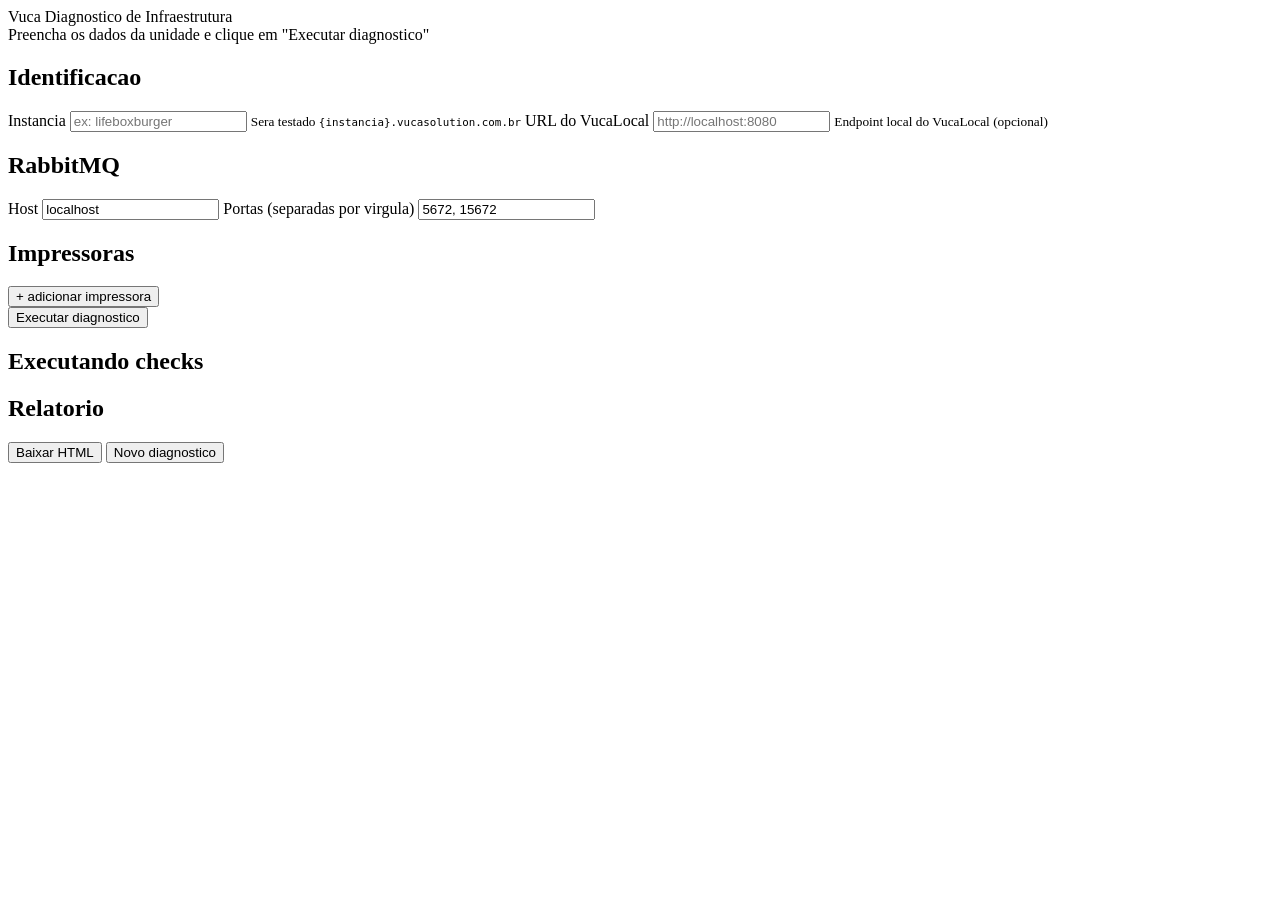
==== web/index.html @ 538d30b3 "feat: ferramenta de diagnostico de infraestrutura Binario Go que roda na maquina do cliente (VucaLoc" ====
<!DOCTYPE html>
<html lang="pt-BR">
<head>
<meta charset="UTF-8" />
<meta name="viewport" content="width=device-width, initial-scale=1.0" />
<title>Vuca — Diagnostico de Infraestrutura</title>
<link rel="stylesheet" href="/static/style.css" />
</head>
<body>
<header class="topbar">
  <div class="topbar__inner">
    <div class="topbar__brand">
      <span class="topbar__logo">Vuca</span>
      <span class="topbar__sub">Diagnostico de Infraestrutura</span>
    </div>
    <span class="topbar__hint">Preencha os dados da unidade e clique em "Executar diagnostico"</span>
  </div>
</header>

<main class="container">
  <form id="js-form" class="card">
    <section class="form-section">
      <h2>Identificacao</h2>
      <div class="grid grid--2">
        <label>
          <span>Instancia</span>
          <input type="text" id="instancia" name="instancia" placeholder="ex: lifeboxburger" required />
          <small>Sera testado <code id="js-host-preview">{instancia}.vucasolution.com.br</code></small>
        </label>
        <label>
          <span>URL do VucaLocal</span>
          <input type="text" id="vucalocal" name="vucalocal" placeholder="http://localhost:8080" />
          <small>Endpoint local do VucaLocal (opcional)</small>
        </label>
      </div>
    </section>

    <section class="form-section">
      <h2>RabbitMQ</h2>
      <div class="grid grid--2">
        <label>
          <span>Host</span>
          <input type="text" id="rabbit_host" value="localhost" />
        </label>
        <label>
          <span>Portas (separadas por virgula)</span>
          <input type="text" id="rabbit_portas" value="5672, 15672" />
        </label>
      </div>
    </section>

    <section class="form-section">
      <div class="form-section__head">
        <h2>Impressoras</h2>
        <button type="button" id="js-add-impressora" class="btn btn--ghost">+ adicionar impressora</button>
      </div>
      <div id="js-impressoras" class="impressoras"></div>
    </section>

    <div class="form-actions">
      <button type="submit" class="btn btn--primary" id="js-executar">Executar diagnostico</button>
    </div>
  </form>

  <section id="js-progresso" class="card card--progresso hidden">
    <h2>Executando checks</h2>
    <ul id="js-progresso-lista" class="progresso-lista"></ul>
  </section>

  <section id="js-resultado" class="card card--resultado hidden">
    <header class="resultado-header">
      <h2>Relatorio</h2>
      <div class="resultado-acoes">
        <button type="button" id="js-baixar" class="btn btn--primary">Baixar HTML</button>
        <button type="button" id="js-novo" class="btn btn--ghost">Novo diagnostico</button>
      </div>
    </header>
    <div id="js-resumo" class="resumo"></div>
    <div id="js-detalhes" class="detalhes"></div>
  </section>
</main>

<script src="/static/app.js"></script>
</body>
</html>
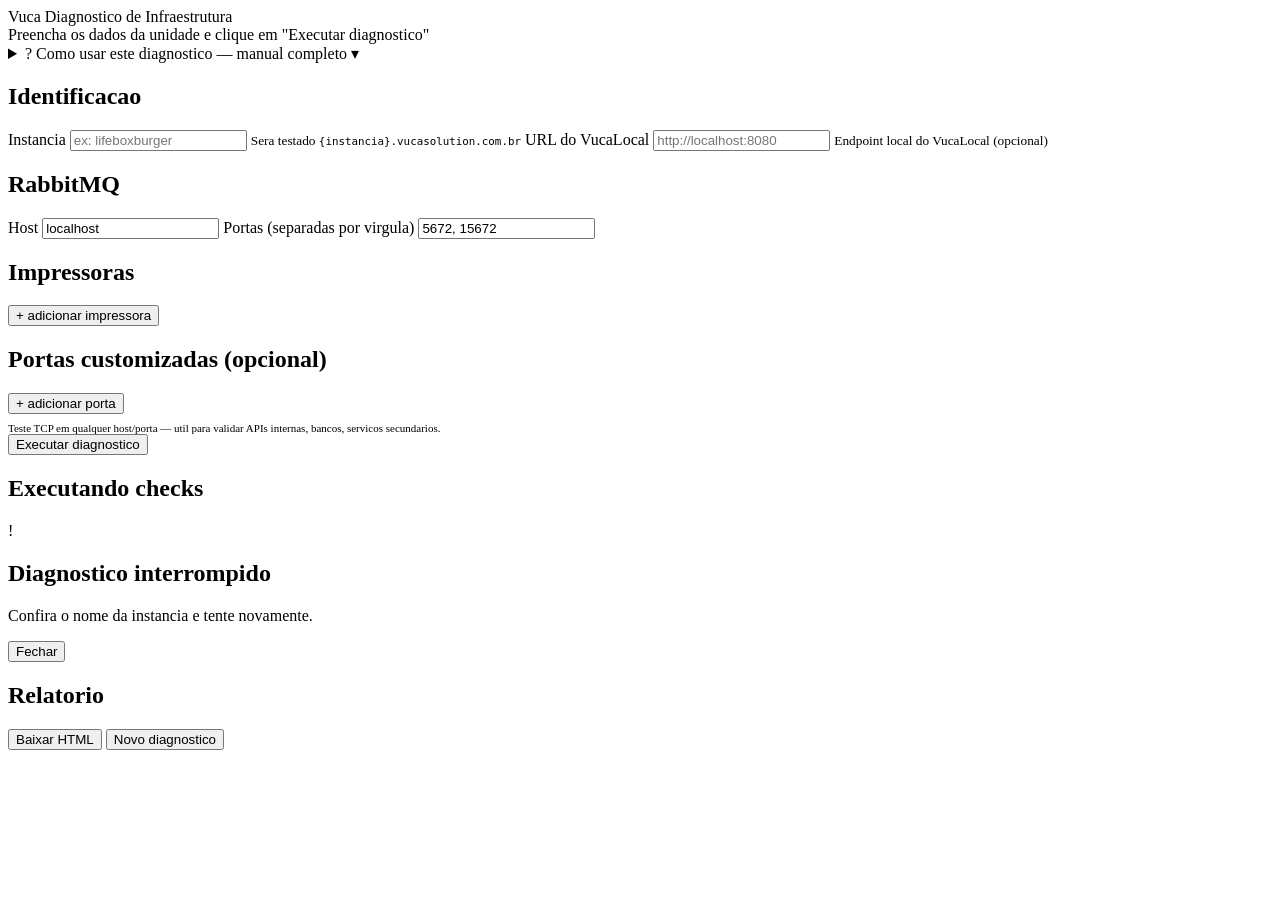
==== commit f66aa626: "feat: validacoes robustas, relatorio didatico e manual de uso - 24 tipos de checks em 8 categorias (" ====
--- a/web/index.html
+++ b/web/index.html
@@ -18,13 +18,268 @@
 </header>
 
 <main class="container">
+
+  <details class="manual">
+    <summary class="manual__summary">
+      <span class="manual__icone">?</span>
+      <span class="manual__label">Como usar este diagnostico — manual completo</span>
+      <span class="manual__seta">▾</span>
+    </summary>
+
+    <div class="manual__corpo">
+
+      <section class="manual__secao">
+        <h3>O que e este diagnostico?</h3>
+        <p>
+          Ferramenta para validar a rede de um estabelecimento antes ou durante a operacao
+          do Vuca. Roda checks que simulam o que a aplicacao real faz e relatam — em
+          linguagem comum — onde estao os problemas e como corrigir.
+        </p>
+        <p>
+          O foco e' detectar problemas que sao <strong>imperceptiveis no dia-a-dia</strong>:
+          DNS lento que faz o tablet abrir devagar, certificado expirando, antivirus
+          interceptando HTTPS, MTU mal configurado causando upload lento, perda intermitente
+          de pacote, e por ai vai.
+        </p>
+      </section>
+
+      <section class="manual__secao">
+        <h3>Como rodar uma validacao</h3>
+        <ol>
+          <li><strong>Preencha os campos</strong> da identificacao (instancia da loja, opcionalmente URL do VucaLocal).</li>
+          <li><strong>Configure RabbitMQ</strong> se for um cliente que usa impressao via nuvem (host e portas — geralmente <code>vucaprint-3.vucasolution.com.br</code> e portas <code>5672, 15672</code>).</li>
+          <li><strong>Adicione cada impressora</strong> da loja com nome, IP e porta (normalmente 9100).</li>
+          <li><strong>Adicione portas customizadas</strong> se houver servicos extras a validar (TEF, banco, API interna).</li>
+          <li>Clique em <strong>"Executar diagnostico"</strong>.</li>
+          <li>Acompanhe os cards aparecendo ao vivo — cada teste mostra seu progresso em tempo real.</li>
+          <li>Ao final, clique em <strong>"Baixar HTML"</strong> e mande o arquivo gerado pelo WhatsApp/email para o suporte.</li>
+        </ol>
+        <p class="manual__nota">
+          <strong>Dica:</strong> os dados que voce preenche ficam salvos no navegador.
+          Na proxima vez que rodar, o formulario ja vem pronto.
+        </p>
+      </section>
+
+      <section class="manual__secao">
+        <h3>Significado de cada campo</h3>
+        <dl>
+          <dt>Instancia</dt>
+          <dd>
+            E' o "apelido" da loja no Vuca, sem o dominio. Por exemplo, se a loja e'
+            <code>lifeboxburger.vucasolution.com.br</code>, voce digita apenas
+            <code>lifeboxburger</code>. O diagnostico monta a URL completa automaticamente.
+            <strong>Campo opcional</strong> — se nao informar, o teste roda em modo
+            "validacao parcial" (so' rede interna).
+          </dd>
+
+          <dt>URL do VucaLocal</dt>
+          <dd>
+            URL <strong>local</strong> da aplicacao VucaLocal instalada na maquina do
+            cliente. Geralmente <code>http://localhost:8080</code>. <strong>Nao e'</strong>
+            uma URL publica — se voce colocar um endereco da nuvem aqui, o teste vai
+            reclamar. Deixe em branco se o cliente nao usa VucaLocal.
+          </dd>
+
+          <dt>RabbitMQ — Host</dt>
+          <dd>
+            Servidor de filas usado para enviar jobs de impressao via nuvem. Geralmente
+            algo como <code>vucaprint-3.vucasolution.com.br</code>.
+          </dd>
+
+          <dt>RabbitMQ — Portas</dt>
+          <dd>
+            Portas TCP a testar separadas por virgula. Padrao: <code>5672</code> (protocolo
+            AMQP) e <code>15672</code> (painel de administracao). A 5672 e' a que importa
+            para impressao funcionar.
+          </dd>
+
+          <dt>Impressoras</dt>
+          <dd>
+            Lista das impressoras termicas da loja. Para cada uma: nome amigavel (ex:
+            "Cozinha", "Caixa"), IP na rede local e porta (padrao <code>9100</code>).
+            Suporta IP fixo, DHCP (se souber o IP atual) e impressoras Wi-Fi. Nao
+            suporta impressoras conectadas por cabo USB direto (essas nao tem como
+            ser testadas via rede).
+          </dd>
+
+          <dt>Portas customizadas</dt>
+          <dd>
+            Testes adicionais para qualquer servico que voce queira validar:
+            maquininha TEF (porta 4096 ou similar), Postgres interno, API de
+            integracao, etc. Cada entrada e' apenas Nome + Host + Porta.
+          </dd>
+        </dl>
+      </section>
+
+      <section class="manual__secao">
+        <h3>O que cada categoria de teste valida</h3>
+
+        <h4>Sistema</h4>
+        <p>Informacoes do PC onde o diagnostico esta rodando. Apenas contexto — nunca falha.</p>
+
+        <h4>Rede Local</h4>
+        <p>
+          A "saude" da rede onde o PC esta conectado. Inclui: lista de interfaces
+          (placas de rede), latencia ate o roteador, descoberta de MTU, IP publico,
+          velocidade de banda (download de 10MB), e teste de latencia estendido (50
+          amostras em 30s para pegar instabilidade).
+        </p>
+
+        <h4>Ambiente</h4>
+        <p>
+          Interferencias no PC que podem afetar todos os outros testes silenciosamente:
+          proxy/VPN configurados, drift do relogio (diferenca da hora local vs internet),
+          perfil de energia do Windows (economia pode causar drops de Wi-Fi).
+        </p>
+
+        <h4>Conectividade</h4>
+        <p>
+          Validacoes ate a nuvem Vuca: resolucao DNS multi-servidor (sistema vs 1.1.1.1
+          vs 8.8.8.8), HTTPS direto na instancia, latencia ate o servidor, tempos por
+          fase (DNS/TCP/TLS/TTFB), validacao do certificado SSL (incluindo deteccao
+          de antivirus interceptando), e consistencia (3 requisicoes seguidas).
+        </p>
+
+        <h4>RabbitMQ</h4>
+        <p>
+          Acesso ao servidor de filas: porta TCP aberta + handshake AMQP completo
+          (garante que e' realmente RabbitMQ, nao algum outro servico ocupando a porta).
+        </p>
+
+        <h4>VucaLocal</h4>
+        <p>
+          Se a URL local foi informada, testa se o servico VucaLocal esta respondendo
+          e qual status retorna.
+        </p>
+
+        <h4>Impressoras</h4>
+        <p>
+          Para cada impressora: teste TCP basico + comando ESC/POS de status (consegue
+          identificar tampa aberta, papel acabando, impressora travada). Nao imprime nada.
+        </p>
+
+        <h4>Portas customizadas</h4>
+        <p>Teste TCP direto em cada host:porta informado.</p>
+      </section>
+
+      <section class="manual__secao">
+        <h3>Como interpretar os resultados</h3>
+        <ul class="manual__legenda">
+          <li>
+            <span class="dot dot--ok"></span>
+            <strong>OK</strong> — tudo funcionando normalmente. Nada a fazer.
+          </li>
+          <li>
+            <span class="dot dot--warn"></span>
+            <strong>Atencao</strong> — o teste passou mas com alguma observacao. Funciona
+            agora mas pode dar problema. Revise.
+          </li>
+          <li>
+            <span class="dot dot--fail"></span>
+            <strong>Falha</strong> — algo nao esta funcionando como deveria. Precisa
+            ser resolvido antes da operacao.
+          </li>
+          <li>
+            <span class="dot dot--info"></span>
+            <strong>Info</strong> — apenas informacao contextual, nao indica problema
+            nem sucesso.
+          </li>
+        </ul>
+
+        <p class="manual__nota">
+          Cada card mostra a <strong>mensagem tecnica</strong> e, ao expandir, voce ve
+          as <strong>etapas</strong> que o teste executou em ordem. No relatorio baixado,
+          cada card tem ainda <strong>"O que isso significa"</strong>, <strong>"Causas mais
+          comuns"</strong> e <strong>"O que fazer"</strong> em linguagem comum.
+        </p>
+      </section>
+
+      <section class="manual__secao">
+        <h3>Banner vermelho de "Diagnostico interrompido"</h3>
+        <p>
+          Se o teste de HTTPS falhar (instancia errada ou inexistente), os testes
+          subsequentes (latencia, RabbitMQ, VucaLocal, impressoras) sao <strong>pulados
+          de proposito</strong>. Validar impressora se a instancia nao existe e' perda
+          de tempo e gera falsos positivos no relatorio.
+        </p>
+        <p>
+          O banner vermelho aparece com o motivo e a recomendacao. Corrija a instancia
+          e clique em "Executar diagnostico" de novo.
+        </p>
+      </section>
+
+      <section class="manual__secao">
+        <h3>Sobre o relatorio baixado</h3>
+        <p>
+          O arquivo HTML gerado e' <strong>auto-contido</strong>: nao depende de
+          internet, fonts externas ou imagens. Da' para mandar por WhatsApp/email
+          tranquilamente e quem receber abre direto no navegador (qualquer um).
+        </p>
+        <p>
+          Cada card no relatorio traz, alem da mensagem tecnica, secoes de
+          <strong>"O que esse teste verifica"</strong>, <strong>"Resultado encontrado"</strong>,
+          <strong>"O que isso significa"</strong>, e quando houver problema,
+          <strong>"Causas mais comuns"</strong> e <strong>"O que fazer"</strong> com
+          instrucoes especificas (ex: "vai em Configuracoes → Hora e Idioma → Sincronizar agora").
+        </p>
+        <p>
+          O relatorio tambem e' <strong>amigavel para impressao</strong> — abre todos os
+          detalhes e remove sombras quando voce manda imprimir.
+        </p>
+      </section>
+
+      <section class="manual__secao">
+        <h3>Perguntas frequentes</h3>
+
+        <h4>"DNS deu Atencao por wildcard — isso e' problema?"</h4>
+        <p>
+          Nao necessariamente. O dominio <code>vucasolution.com.br</code> esta atras do
+          Cloudflare, que usa wildcard DNS — qualquer nome resolve para o mesmo IP. Isso
+          significa que o DNS sozinho nao confirma a instancia, so' o HTTPS confirma. Se
+          o HTTPS deu OK abaixo do DNS, esta tudo bem.
+        </p>
+
+        <h4>"URL do VucaLocal aparece como 'nao informada'"</h4>
+        <p>
+          E' opcional — so' encha se o cliente realmente usa VucaLocal instalado na
+          maquina. Se nao usa, deixa em branco que o teste marca como info e segue.
+        </p>
+
+        <h4>"Impressora ESC/POS deu Atencao mas o TCP deu OK — entendi errado?"</h4>
+        <p>
+          Algumas impressoras (especialmente modelos antigos, USB-emuladas ou
+          genericas) aceitam conexao TCP mas nao respondem ao comando padrao de
+          status. Se a impressora estiver imprimindo normalmente apesar do aviso, ignore.
+          Se nao estiver, e' candidata a reinicio fisico.
+        </p>
+
+        <h4>"O teste de latencia estendida demora 30 segundos, e' normal?"</h4>
+        <p>
+          Sim. Esse teste faz 50 amostras espalhadas em 30s para detectar instabilidade
+          que testes curtos nao pegam. Durante esse tempo, outros cards continuam
+          aparecendo em paralelo gracas ao streaming ao vivo.
+        </p>
+
+        <h4>"Posso rodar de outro PC que nao seja o do caixa?"</h4>
+        <p>
+          Pode, desde que esteja na <strong>mesma rede</strong> que o PC do caixa. O
+          diagnostico testa <strong>a rede atual</strong> em que esta rodando. Se voce
+          rodar do seu notebook conectado no Wi-Fi do cliente, voce esta testando esse
+          Wi-Fi. Se rodar com 4G/dados moveis, voce esta testando a rede do seu celular,
+          nao a do cliente.
+        </p>
+      </section>
+
+    </div>
+  </details>
+
   <form id="js-form" class="card">
     <section class="form-section">
       <h2>Identificacao</h2>
       <div class="grid grid--2">
         <label>
           <span>Instancia</span>
-          <input type="text" id="instancia" name="instancia" placeholder="ex: lifeboxburger" required />
+          <input type="text" id="instancia" name="instancia" placeholder="ex: lifeboxburger" />
           <small>Sera testado <code id="js-host-preview">{instancia}.vucasolution.com.br</code></small>
         </label>
         <label>
@@ -57,6 +312,15 @@
       <div id="js-impressoras" class="impressoras"></div>
     </section>
 
+    <section class="form-section">
+      <div class="form-section__head">
+        <h2>Portas customizadas (opcional)</h2>
+        <button type="button" id="js-add-porta" class="btn btn--ghost">+ adicionar porta</button>
+      </div>
+      <div id="js-portas-customizadas" class="impressoras"></div>
+      <small style="color: var(--cinza4); font-size: 11px; display: block; margin-top: 8px;">Teste TCP em qualquer host/porta — util para validar APIs internas, bancos, servicos secundarios.</small>
+    </section>
+
     <div class="form-actions">
       <button type="submit" class="btn btn--primary" id="js-executar">Executar diagnostico</button>
     </div>
@@ -65,6 +329,19 @@
   <section id="js-progresso" class="card card--progresso hidden">
     <h2>Executando checks</h2>
     <ul id="js-progresso-lista" class="progresso-lista"></ul>
+  </section>
+
+  <section id="js-alerta-erro" class="card card--alerta hidden">
+    <div class="alerta__header">
+      <span class="alerta__icone" aria-hidden="true">!</span>
+      <h2 class="alerta__titulo">Diagnostico interrompido</h2>
+    </div>
+    <p class="alerta__resumo" id="js-alerta-resumo"></p>
+    <div class="alerta__detalhes" id="js-alerta-detalhes"></div>
+    <p class="alerta__cta">Confira o nome da instancia e tente novamente.</p>
+    <div class="alerta__acoes">
+      <button type="button" id="js-alerta-fechar" class="btn btn--ghost">Fechar</button>
+    </div>
   </section>
 
   <section id="js-resultado" class="card card--resultado hidden">
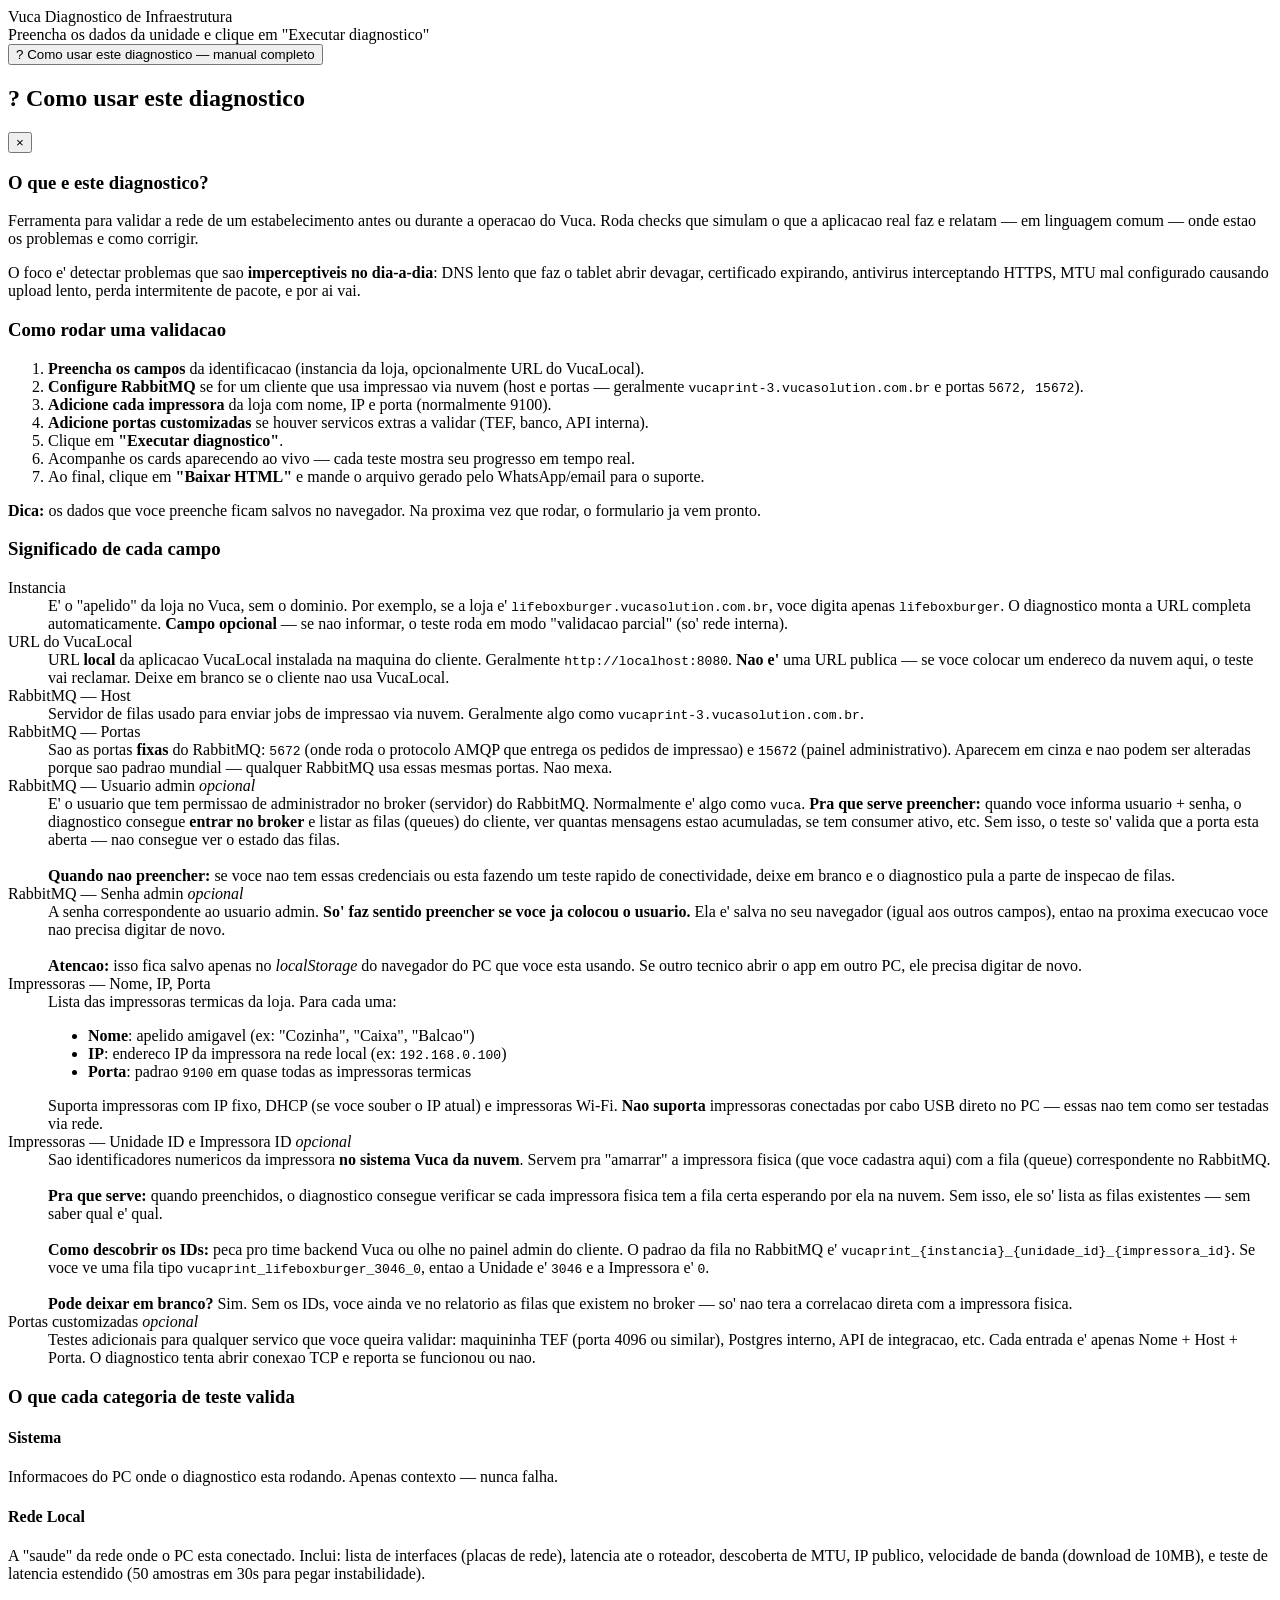
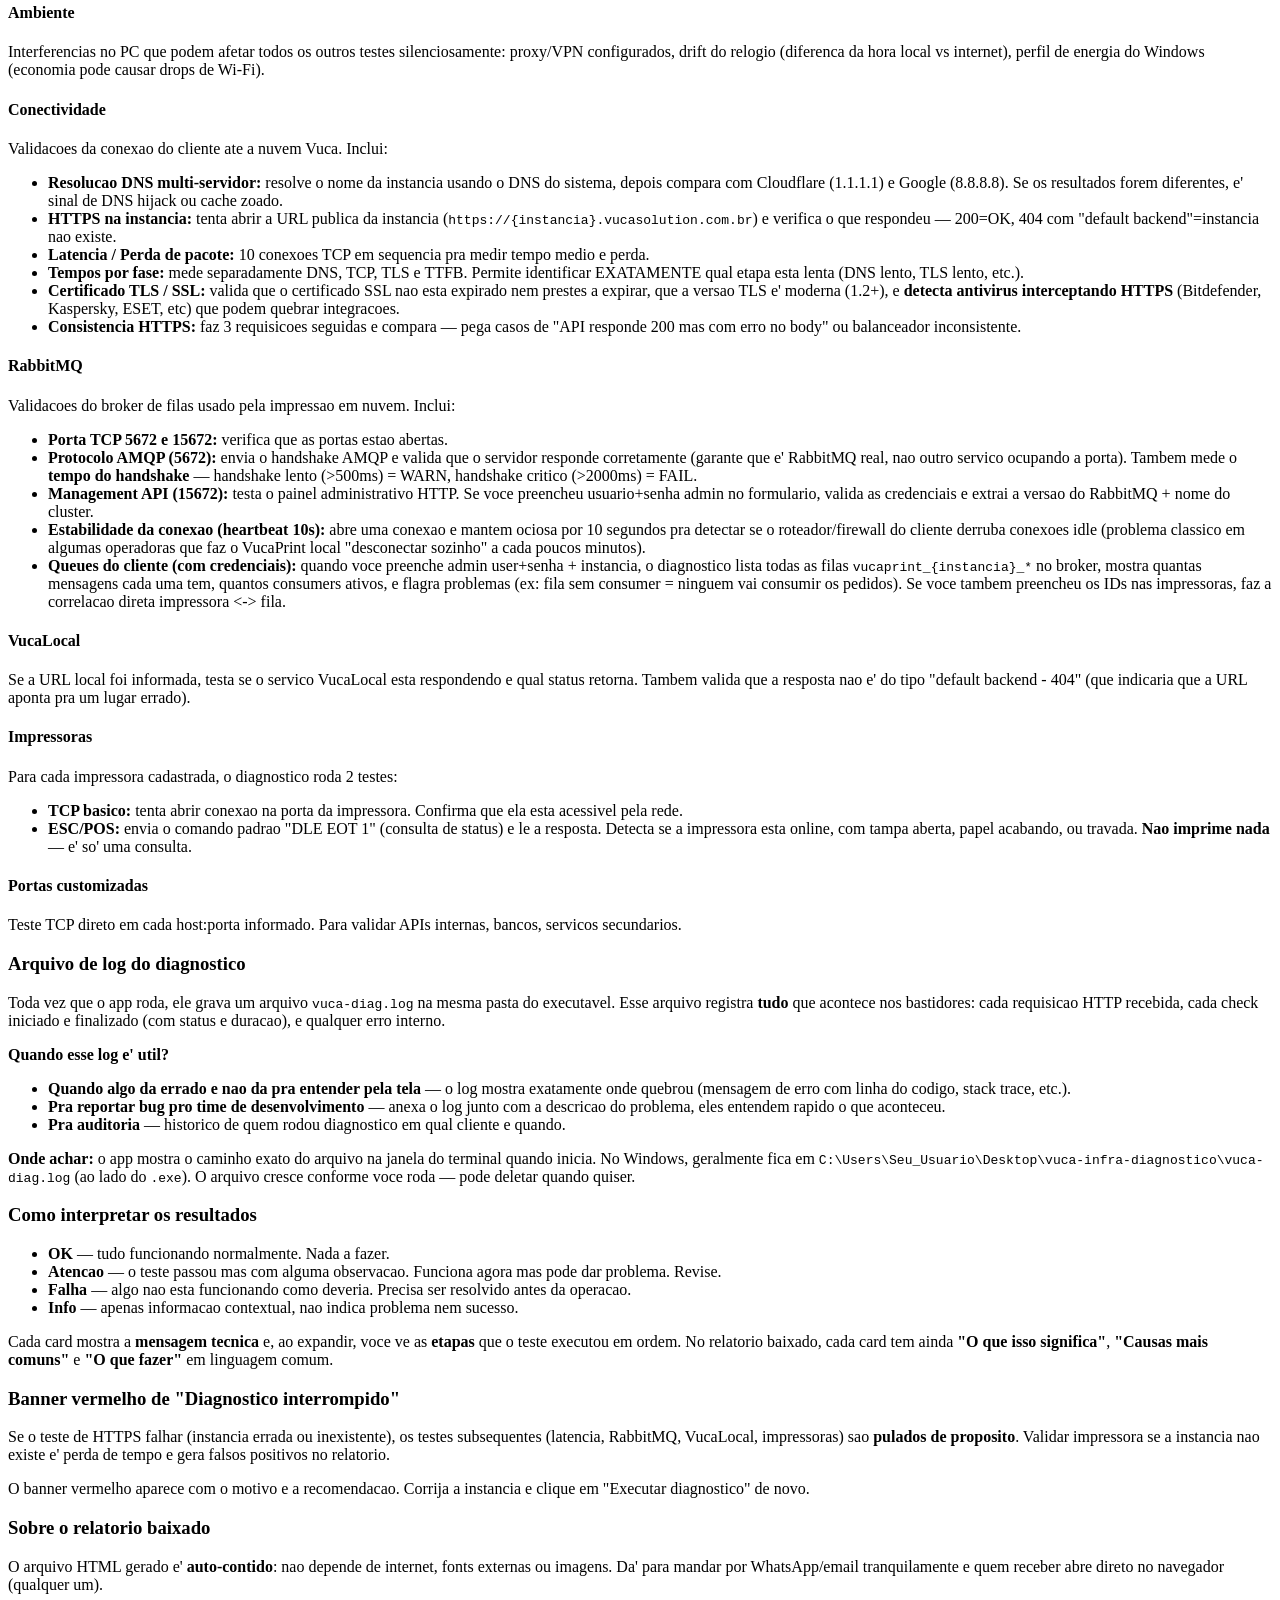
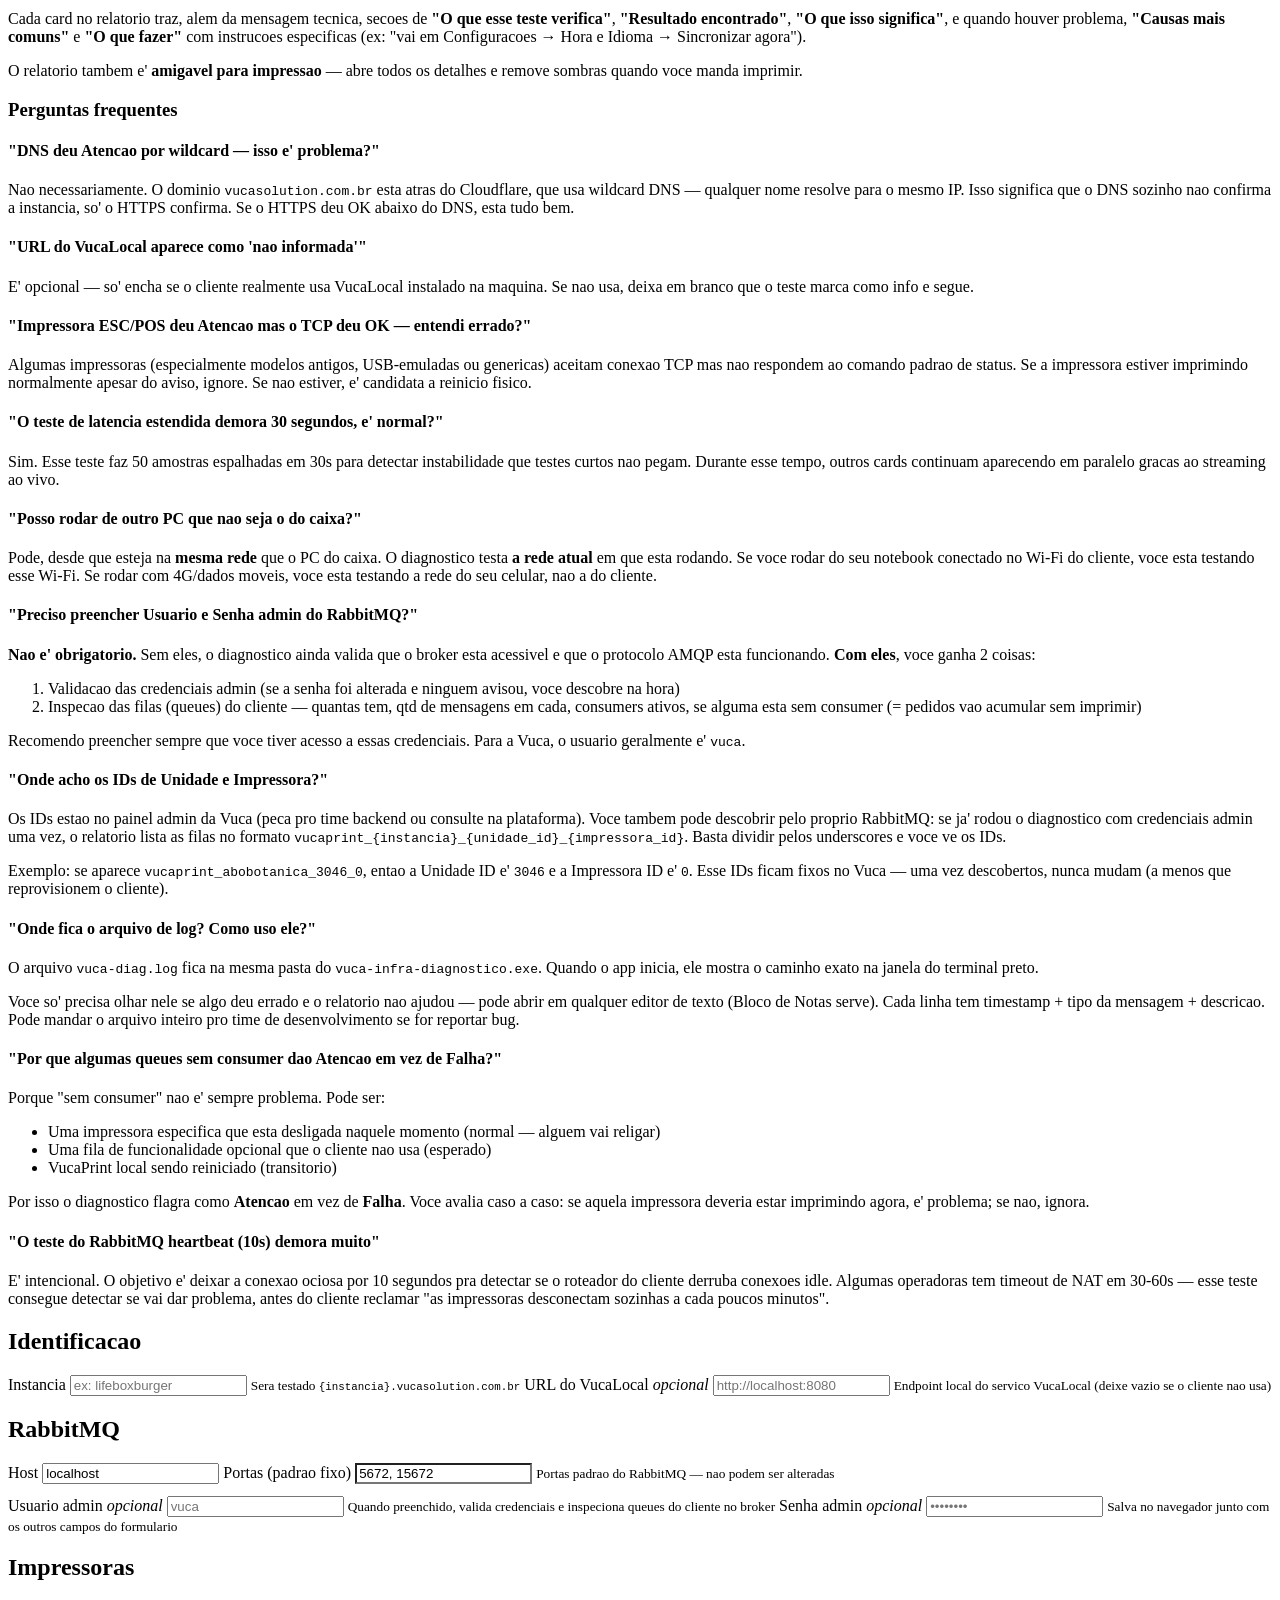
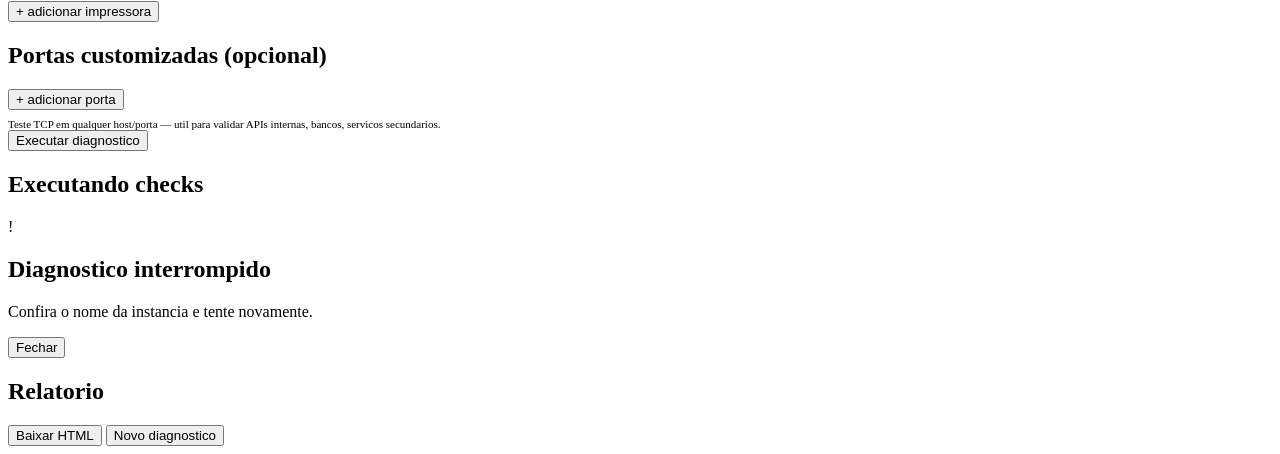
==== commit bb232cf5: "feat: rabbitmq robusto + logger + manual UX + 4 bug fixes RabbitMQ: Management API (A) com auth, tim" ====
--- a/web/index.html
+++ b/web/index.html
@@ -19,14 +19,21 @@
 
 <main class="container">
 
-  <details class="manual">
-    <summary class="manual__summary">
-      <span class="manual__icone">?</span>
-      <span class="manual__label">Como usar este diagnostico — manual completo</span>
-      <span class="manual__seta">▾</span>
-    </summary>
-
-    <div class="manual__corpo">
+  <button type="button" class="manual-trigger" id="js-abrir-manual">
+    <span class="manual__icone">?</span>
+    <span class="manual__label">Como usar este diagnostico — manual completo</span>
+  </button>
+
+  <div class="modal-overlay hidden" id="js-modal-manual" role="dialog" aria-modal="true" aria-labelledby="manual-titulo">
+    <div class="modal">
+      <header class="modal__header">
+        <h2 id="manual-titulo" class="modal__titulo">
+          <span class="manual__icone">?</span>
+          Como usar este diagnostico
+        </h2>
+        <button type="button" class="modal__fechar" id="js-fechar-manual" aria-label="Fechar manual">&times;</button>
+      </header>
+      <div class="modal__corpo manual__corpo">
 
       <section class="manual__secao">
         <h3>O que e este diagnostico?</h3>
@@ -88,25 +95,81 @@
 
           <dt>RabbitMQ — Portas</dt>
           <dd>
-            Portas TCP a testar separadas por virgula. Padrao: <code>5672</code> (protocolo
-            AMQP) e <code>15672</code> (painel de administracao). A 5672 e' a que importa
-            para impressao funcionar.
-          </dd>
-
-          <dt>Impressoras</dt>
-          <dd>
-            Lista das impressoras termicas da loja. Para cada uma: nome amigavel (ex:
-            "Cozinha", "Caixa"), IP na rede local e porta (padrao <code>9100</code>).
-            Suporta IP fixo, DHCP (se souber o IP atual) e impressoras Wi-Fi. Nao
-            suporta impressoras conectadas por cabo USB direto (essas nao tem como
-            ser testadas via rede).
-          </dd>
-
-          <dt>Portas customizadas</dt>
+            Sao as portas <strong>fixas</strong> do RabbitMQ: <code>5672</code> (onde
+            roda o protocolo AMQP que entrega os pedidos de impressao) e
+            <code>15672</code> (painel administrativo). Aparecem em cinza e nao podem
+            ser alteradas porque sao padrao mundial — qualquer RabbitMQ usa essas
+            mesmas portas. Nao mexa.
+          </dd>
+
+          <dt>RabbitMQ — Usuario admin <em class="opcional">opcional</em></dt>
+          <dd>
+            E' o usuario que tem permissao de administrador no broker (servidor) do
+            RabbitMQ. Normalmente e' algo como <code>vuca</code>. <strong>Pra que
+            serve preencher:</strong> quando voce informa usuario + senha, o
+            diagnostico consegue <strong>entrar no broker</strong> e listar as filas
+            (queues) do cliente, ver quantas mensagens estao acumuladas, se tem
+            consumer ativo, etc. Sem isso, o teste so' valida que a porta esta
+            aberta — nao consegue ver o estado das filas.
+            <br><br>
+            <strong>Quando nao preencher:</strong> se voce nao tem essas credenciais
+            ou esta fazendo um teste rapido de conectividade, deixe em branco e o
+            diagnostico pula a parte de inspecao de filas.
+          </dd>
+
+          <dt>RabbitMQ — Senha admin <em class="opcional">opcional</em></dt>
+          <dd>
+            A senha correspondente ao usuario admin. <strong>So' faz sentido
+            preencher se voce ja colocou o usuario.</strong> Ela e' salva no seu
+            navegador (igual aos outros campos), entao na proxima execucao voce nao
+            precisa digitar de novo.
+            <br><br>
+            <strong>Atencao:</strong> isso fica salvo apenas no <em>localStorage</em>
+            do navegador do PC que voce esta usando. Se outro tecnico abrir o app
+            em outro PC, ele precisa digitar de novo.
+          </dd>
+
+          <dt>Impressoras — Nome, IP, Porta</dt>
+          <dd>
+            Lista das impressoras termicas da loja. Para cada uma:
+            <ul>
+              <li><strong>Nome</strong>: apelido amigavel (ex: "Cozinha", "Caixa", "Balcao")</li>
+              <li><strong>IP</strong>: endereco IP da impressora na rede local (ex: <code>192.168.0.100</code>)</li>
+              <li><strong>Porta</strong>: padrao <code>9100</code> em quase todas as impressoras termicas</li>
+            </ul>
+            Suporta impressoras com IP fixo, DHCP (se voce souber o IP atual) e
+            impressoras Wi-Fi. <strong>Nao suporta</strong> impressoras conectadas
+            por cabo USB direto no PC — essas nao tem como ser testadas via rede.
+          </dd>
+
+          <dt>Impressoras — Unidade ID e Impressora ID <em class="opcional">opcional</em></dt>
+          <dd>
+            Sao identificadores numericos da impressora <strong>no sistema Vuca da
+            nuvem</strong>. Servem pra "amarrar" a impressora fisica (que voce
+            cadastra aqui) com a fila (queue) correspondente no RabbitMQ.
+            <br><br>
+            <strong>Pra que serve:</strong> quando preenchidos, o diagnostico
+            consegue verificar se cada impressora fisica tem a fila certa esperando
+            por ela na nuvem. Sem isso, ele so' lista as filas existentes — sem
+            saber qual e' qual.
+            <br><br>
+            <strong>Como descobrir os IDs:</strong> peca pro time backend Vuca ou
+            olhe no painel admin do cliente. O padrao da fila no RabbitMQ e'
+            <code>vucaprint_{instancia}_{unidade_id}_{impressora_id}</code>. Se voce
+            ve uma fila tipo <code>vucaprint_lifeboxburger_3046_0</code>, entao a
+            Unidade e' <code>3046</code> e a Impressora e' <code>0</code>.
+            <br><br>
+            <strong>Pode deixar em branco?</strong> Sim. Sem os IDs, voce ainda ve
+            no relatorio as filas que existem no broker — so' nao tera a
+            correlacao direta com a impressora fisica.
+          </dd>
+
+          <dt>Portas customizadas <em class="opcional">opcional</em></dt>
           <dd>
             Testes adicionais para qualquer servico que voce queira validar:
             maquininha TEF (porta 4096 ou similar), Postgres interno, API de
-            integracao, etc. Cada entrada e' apenas Nome + Host + Porta.
+            integracao, etc. Cada entrada e' apenas Nome + Host + Porta. O
+            diagnostico tenta abrir conexao TCP e reporta se funcionou ou nao.
           </dd>
         </dl>
       </section>
@@ -133,33 +196,67 @@
         </p>
 
         <h4>Conectividade</h4>
-        <p>
-          Validacoes ate a nuvem Vuca: resolucao DNS multi-servidor (sistema vs 1.1.1.1
-          vs 8.8.8.8), HTTPS direto na instancia, latencia ate o servidor, tempos por
-          fase (DNS/TCP/TLS/TTFB), validacao do certificado SSL (incluindo deteccao
-          de antivirus interceptando), e consistencia (3 requisicoes seguidas).
-        </p>
+        <p>Validacoes da conexao do cliente ate a nuvem Vuca. Inclui:</p>
+        <ul>
+          <li><strong>Resolucao DNS multi-servidor:</strong> resolve o nome da instancia usando o DNS do sistema, depois compara com Cloudflare (1.1.1.1) e Google (8.8.8.8). Se os resultados forem diferentes, e' sinal de DNS hijack ou cache zoado.</li>
+          <li><strong>HTTPS na instancia:</strong> tenta abrir a URL publica da instancia (<code>https://{instancia}.vucasolution.com.br</code>) e verifica o que respondeu — 200=OK, 404 com "default backend"=instancia nao existe.</li>
+          <li><strong>Latencia / Perda de pacote:</strong> 10 conexoes TCP em sequencia pra medir tempo medio e perda.</li>
+          <li><strong>Tempos por fase:</strong> mede separadamente DNS, TCP, TLS e TTFB. Permite identificar EXATAMENTE qual etapa esta lenta (DNS lento, TLS lento, etc.).</li>
+          <li><strong>Certificado TLS / SSL:</strong> valida que o certificado SSL nao esta expirado nem prestes a expirar, que a versao TLS e' moderna (1.2+), e <strong>detecta antivirus interceptando HTTPS</strong> (Bitdefender, Kaspersky, ESET, etc) que podem quebrar integracoes.</li>
+          <li><strong>Consistencia HTTPS:</strong> faz 3 requisicoes seguidas e compara — pega casos de "API responde 200 mas com erro no body" ou balanceador inconsistente.</li>
+        </ul>
 
         <h4>RabbitMQ</h4>
-        <p>
-          Acesso ao servidor de filas: porta TCP aberta + handshake AMQP completo
-          (garante que e' realmente RabbitMQ, nao algum outro servico ocupando a porta).
-        </p>
+        <p>Validacoes do broker de filas usado pela impressao em nuvem. Inclui:</p>
+        <ul>
+          <li><strong>Porta TCP 5672 e 15672:</strong> verifica que as portas estao abertas.</li>
+          <li><strong>Protocolo AMQP (5672):</strong> envia o handshake AMQP e valida que o servidor responde corretamente (garante que e' RabbitMQ real, nao outro servico ocupando a porta). Tambem mede o <strong>tempo do handshake</strong> — handshake lento (>500ms) = WARN, handshake critico (>2000ms) = FAIL.</li>
+          <li><strong>Management API (15672):</strong> testa o painel administrativo HTTP. Se voce preencheu usuario+senha admin no formulario, valida as credenciais e extrai a versao do RabbitMQ + nome do cluster.</li>
+          <li><strong>Estabilidade da conexao (heartbeat 10s):</strong> abre uma conexao e mantem ociosa por 10 segundos pra detectar se o roteador/firewall do cliente derruba conexoes idle (problema classico em algumas operadoras que faz o VucaPrint local "desconectar sozinho" a cada poucos minutos).</li>
+          <li><strong>Queues do cliente (com credenciais):</strong> quando voce preenche admin user+senha + instancia, o diagnostico lista todas as filas <code>vucaprint_{instancia}_*</code> no broker, mostra quantas mensagens cada uma tem, quantos consumers ativos, e flagra problemas (ex: fila sem consumer = ninguem vai consumir os pedidos). Se voce tambem preencheu os IDs nas impressoras, faz a correlacao direta impressora <-> fila.</li>
+        </ul>
 
         <h4>VucaLocal</h4>
         <p>
           Se a URL local foi informada, testa se o servico VucaLocal esta respondendo
-          e qual status retorna.
+          e qual status retorna. Tambem valida que a resposta nao e' do tipo
+          "default backend - 404" (que indicaria que a URL aponta pra um lugar errado).
         </p>
 
         <h4>Impressoras</h4>
-        <p>
-          Para cada impressora: teste TCP basico + comando ESC/POS de status (consegue
-          identificar tampa aberta, papel acabando, impressora travada). Nao imprime nada.
-        </p>
+        <p>Para cada impressora cadastrada, o diagnostico roda 2 testes:</p>
+        <ul>
+          <li><strong>TCP basico:</strong> tenta abrir conexao na porta da impressora. Confirma que ela esta acessivel pela rede.</li>
+          <li><strong>ESC/POS:</strong> envia o comando padrao "DLE EOT 1" (consulta de status) e le a resposta. Detecta se a impressora esta online, com tampa aberta, papel acabando, ou travada. <strong>Nao imprime nada</strong> — e' so' uma consulta.</li>
+        </ul>
 
         <h4>Portas customizadas</h4>
-        <p>Teste TCP direto em cada host:porta informado.</p>
+        <p>Teste TCP direto em cada host:porta informado. Para validar APIs internas, bancos, servicos secundarios.</p>
+      </section>
+
+      <section class="manual__secao">
+        <h3>Arquivo de log do diagnostico</h3>
+        <p>
+          Toda vez que o app roda, ele grava um arquivo <code>vuca-diag.log</code> na
+          mesma pasta do executavel. Esse arquivo registra <strong>tudo</strong> que
+          acontece nos bastidores: cada requisicao HTTP recebida, cada check iniciado e
+          finalizado (com status e duracao), e qualquer erro interno.
+        </p>
+        <p>
+          <strong>Quando esse log e' util?</strong>
+        </p>
+        <ul>
+          <li><strong>Quando algo da errado e nao da pra entender pela tela</strong> — o log mostra exatamente onde quebrou (mensagem de erro com linha do codigo, stack trace, etc.).</li>
+          <li><strong>Pra reportar bug pro time de desenvolvimento</strong> — anexa o log junto com a descricao do problema, eles entendem rapido o que aconteceu.</li>
+          <li><strong>Pra auditoria</strong> — historico de quem rodou diagnostico em qual cliente e quando.</li>
+        </ul>
+        <p class="manual__nota">
+          <strong>Onde achar:</strong> o app mostra o caminho exato do arquivo na janela
+          do terminal quando inicia. No Windows, geralmente fica em
+          <code>C:\Users\Seu_Usuario\Desktop\vuca-infra-diagnostico\vuca-diag.log</code>
+          (ao lado do <code>.exe</code>). O arquivo cresce conforme voce roda — pode
+          deletar quando quiser.
+        </p>
       </section>
 
       <section class="manual__secao">
@@ -268,10 +365,78 @@
           Wi-Fi. Se rodar com 4G/dados moveis, voce esta testando a rede do seu celular,
           nao a do cliente.
         </p>
-      </section>
-
+
+        <h4>"Preciso preencher Usuario e Senha admin do RabbitMQ?"</h4>
+        <p>
+          <strong>Nao e' obrigatorio.</strong> Sem eles, o diagnostico ainda valida que
+          o broker esta acessivel e que o protocolo AMQP esta funcionando. <strong>Com
+          eles</strong>, voce ganha 2 coisas:
+        </p>
+        <ol>
+          <li>Validacao das credenciais admin (se a senha foi alterada e ninguem avisou, voce descobre na hora)</li>
+          <li>Inspecao das filas (queues) do cliente — quantas tem, qtd de mensagens em cada, consumers ativos, se alguma esta sem consumer (= pedidos vao acumular sem imprimir)</li>
+        </ol>
+        <p>
+          Recomendo preencher sempre que voce tiver acesso a essas credenciais. Para
+          a Vuca, o usuario geralmente e' <code>vuca</code>.
+        </p>
+
+        <h4>"Onde acho os IDs de Unidade e Impressora?"</h4>
+        <p>
+          Os IDs estao no painel admin da Vuca (peca pro time backend ou consulte na
+          plataforma). Voce tambem pode descobrir pelo proprio RabbitMQ: se ja' rodou o
+          diagnostico com credenciais admin uma vez, o relatorio lista as filas no
+          formato <code>vucaprint_{instancia}_{unidade_id}_{impressora_id}</code>. Basta
+          dividir pelos underscores e voce ve os IDs.
+        </p>
+        <p>
+          Exemplo: se aparece <code>vucaprint_abobotanica_3046_0</code>, entao a Unidade
+          ID e' <code>3046</code> e a Impressora ID e' <code>0</code>. Esse IDs ficam
+          fixos no Vuca — uma vez descobertos, nunca mudam (a menos que reprovisionem o
+          cliente).
+        </p>
+
+        <h4>"Onde fica o arquivo de log? Como uso ele?"</h4>
+        <p>
+          O arquivo <code>vuca-diag.log</code> fica na mesma pasta do
+          <code>vuca-infra-diagnostico.exe</code>. Quando o app inicia, ele mostra o
+          caminho exato na janela do terminal preto.
+        </p>
+        <p>
+          Voce so' precisa olhar nele se algo deu errado e o relatorio nao ajudou — pode
+          abrir em qualquer editor de texto (Bloco de Notas serve). Cada linha tem
+          timestamp + tipo da mensagem + descricao. Pode mandar o arquivo inteiro pro
+          time de desenvolvimento se for reportar bug.
+        </p>
+
+        <h4>"Por que algumas queues sem consumer dao Atencao em vez de Falha?"</h4>
+        <p>
+          Porque "sem consumer" nao e' sempre problema. Pode ser:
+        </p>
+        <ul>
+          <li>Uma impressora especifica que esta desligada naquele momento (normal — alguem vai religar)</li>
+          <li>Uma fila de funcionalidade opcional que o cliente nao usa (esperado)</li>
+          <li>VucaPrint local sendo reiniciado (transitorio)</li>
+        </ul>
+        <p>
+          Por isso o diagnostico flagra como <strong>Atencao</strong> em vez de
+          <strong>Falha</strong>. Voce avalia caso a caso: se aquela impressora deveria
+          estar imprimindo agora, e' problema; se nao, ignora.
+        </p>
+
+        <h4>"O teste do RabbitMQ heartbeat (10s) demora muito"</h4>
+        <p>
+          E' intencional. O objetivo e' deixar a conexao ociosa por 10 segundos pra
+          detectar se o roteador do cliente derruba conexoes idle. Algumas operadoras
+          tem timeout de NAT em 30-60s — esse teste consegue detectar se vai dar
+          problema, antes do cliente reclamar "as impressoras desconectam sozinhas a
+          cada poucos minutos".
+        </p>
+      </section>
+
+      </div>
     </div>
-  </details>
+  </div>
 
   <form id="js-form" class="card">
     <section class="form-section">
@@ -283,9 +448,9 @@
           <small>Sera testado <code id="js-host-preview">{instancia}.vucasolution.com.br</code></small>
         </label>
         <label>
-          <span>URL do VucaLocal</span>
+          <span>URL do VucaLocal <em class="opcional">opcional</em></span>
           <input type="text" id="vucalocal" name="vucalocal" placeholder="http://localhost:8080" />
-          <small>Endpoint local do VucaLocal (opcional)</small>
+          <small>Endpoint local do servico VucaLocal (deixe vazio se o cliente nao usa)</small>
         </label>
       </div>
     </section>
@@ -298,8 +463,21 @@
           <input type="text" id="rabbit_host" value="localhost" />
         </label>
         <label>
-          <span>Portas (separadas por virgula)</span>
-          <input type="text" id="rabbit_portas" value="5672, 15672" />
+          <span>Portas (padrao fixo)</span>
+          <input type="text" id="rabbit_portas" value="5672, 15672" readonly style="background:var(--cinza1); color:var(--cinza4); cursor:not-allowed;" />
+          <small>Portas padrao do RabbitMQ — nao podem ser alteradas</small>
+        </label>
+      </div>
+      <div class="grid grid--2" style="margin-top: 12px;">
+        <label>
+          <span>Usuario admin <em class="opcional">opcional</em></span>
+          <input type="text" id="rabbit_user" placeholder="vuca" autocomplete="off" />
+          <small>Quando preenchido, valida credenciais e inspeciona queues do cliente no broker</small>
+        </label>
+        <label>
+          <span>Senha admin <em class="opcional">opcional</em></span>
+          <input type="password" id="rabbit_senha" placeholder="••••••••" autocomplete="off" />
+          <small>Salva no navegador junto com os outros campos do formulario</small>
         </label>
       </div>
     </section>
